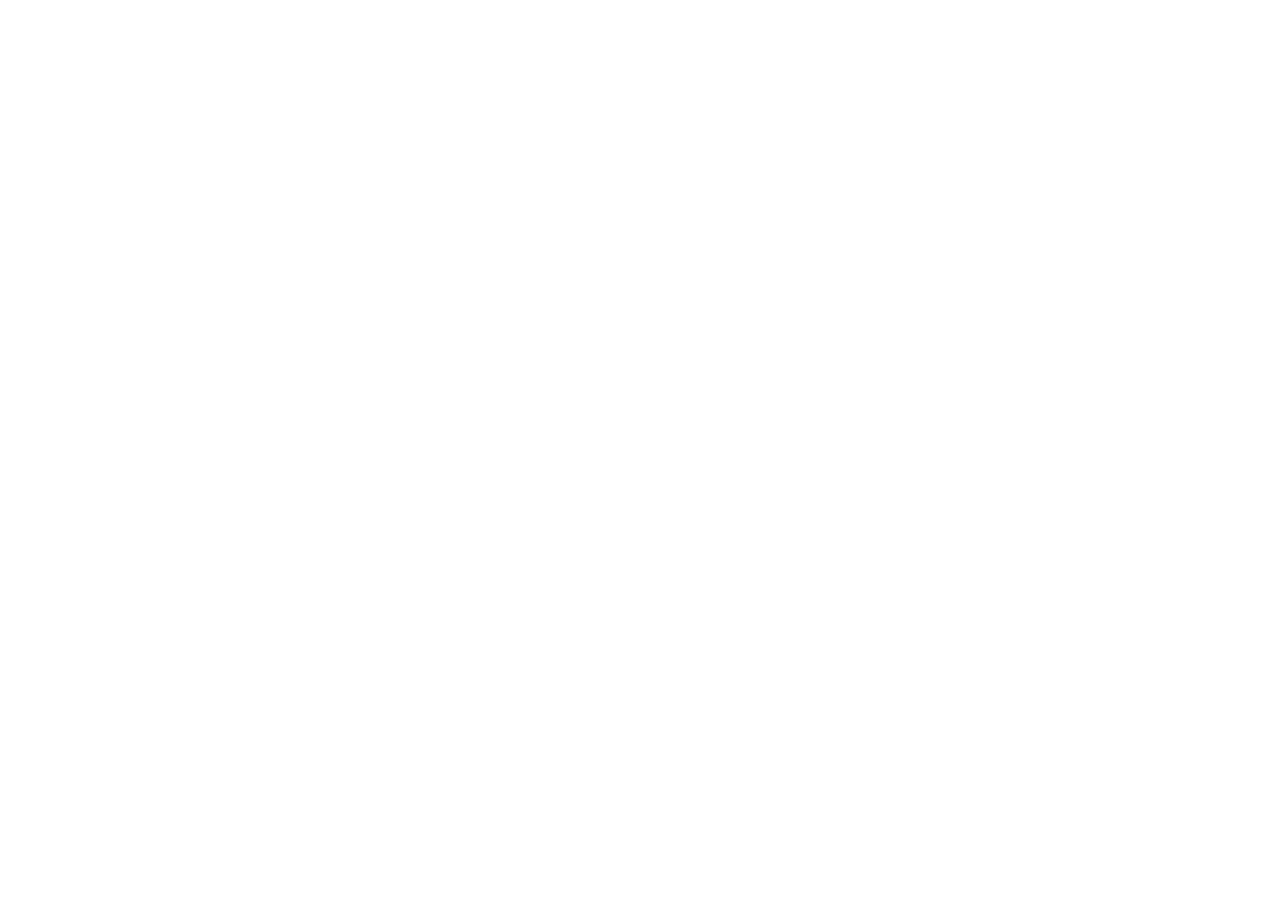
==== index.html @ da598656 "create index.html" ====
<!DOCTYPE html>
<html>
    <head>
        <link rel="icon" type="image/x-icon" href="https://google.com/favicon.ico">
        <title>Google</title>
        <link rel="stylesheet" href="styles.css">

    </head>
    <body>
        


    

    </body>





</html>
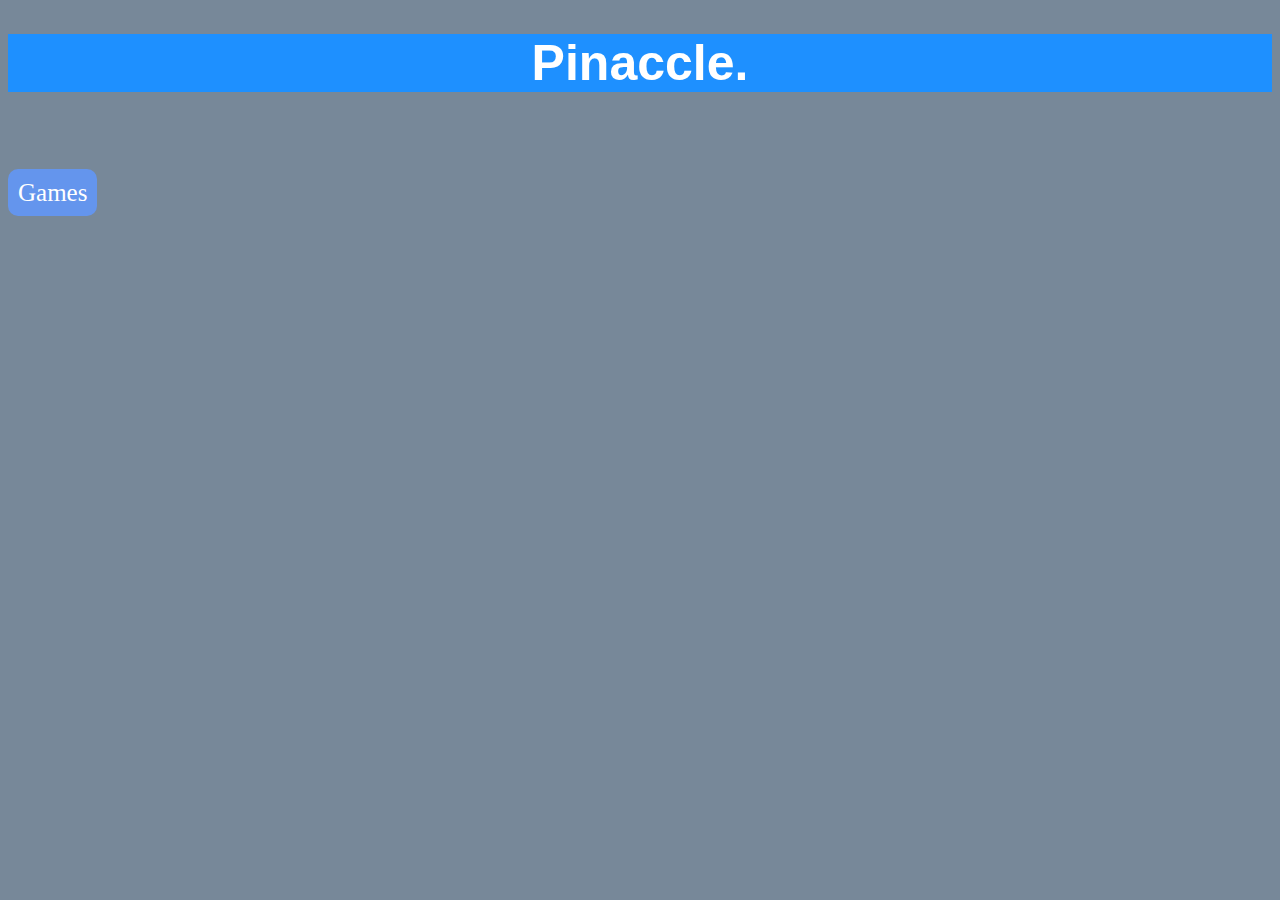
==== commit b7930e3d: "button link" ====
--- a/index.html
+++ b/index.html
@@ -7,7 +7,9 @@
 
     </head>
     <body>
-        
+        <h1>Pinaccle.</h1>
+        <br><br><br>
+        <a class="link" href="/math.html">Games</a>
 
 
     
--- a/styles.css
+++ b/styles.css
@@ -0,0 +1,26 @@
+h1 {
+    text-align: center;
+    font-family:'Trebuchet MS', 'Lucida Sans Unicode', 'Lucida Grande', 'Lucida Sans', Arial, sans-serif;
+    background-color: dodgerblue;
+    color:white;
+    font-size: 50px;
+}
+
+.container {
+        padding: 10px;
+        background-color: white;
+
+}
+
+.link {
+    padding: 10px;
+    background-color:cornflowerblue;
+    text-decoration: none;
+    color: white;
+    border-radius: 10px;
+    font-size: 25px;
+}
+
+html {
+        background-color:lightslategray;
+}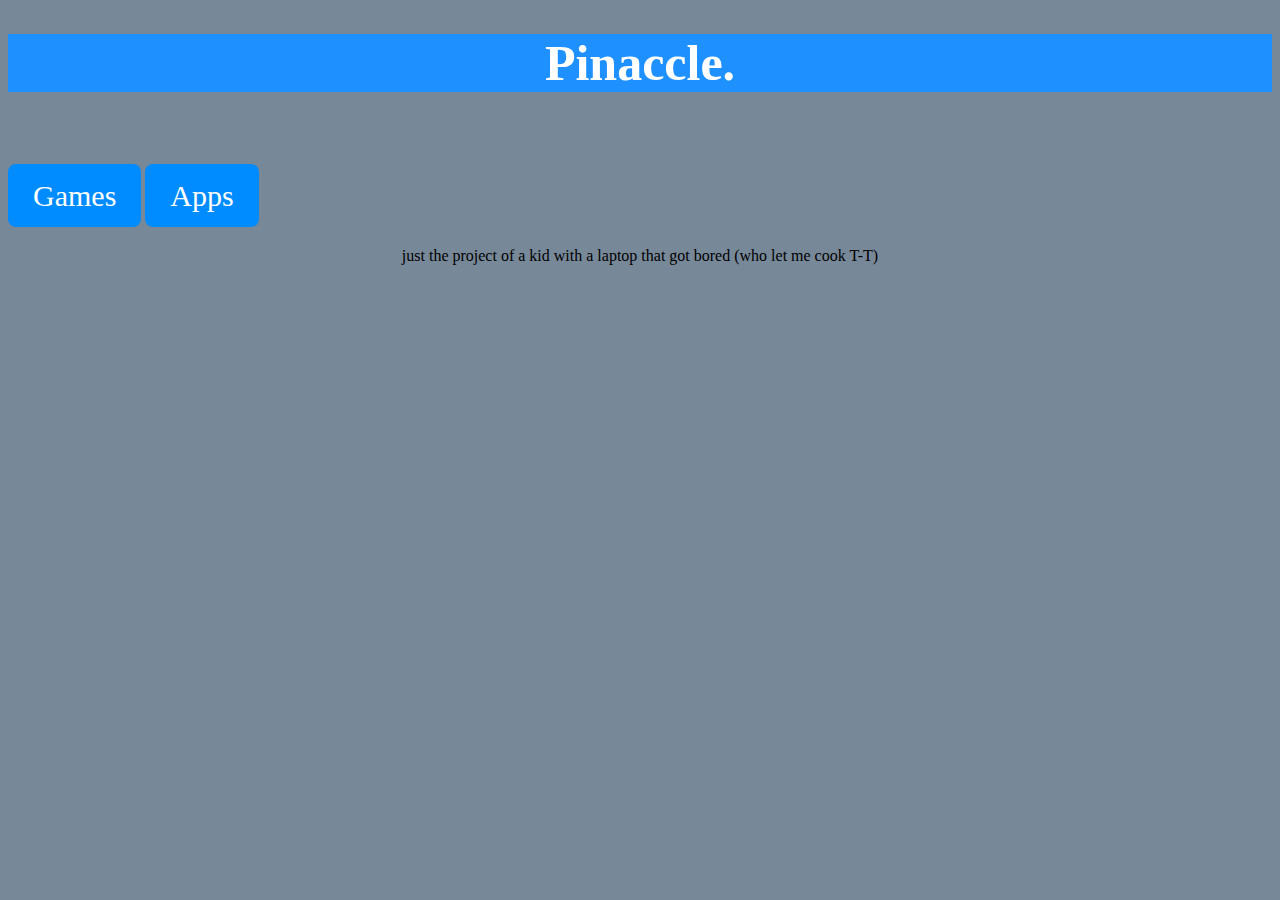
==== commit a60c2509: "oops" ====
--- a/index.html
+++ b/index.html
@@ -9,7 +9,11 @@
     <body>
         <h1>Pinaccle.</h1>
         <br><br><br>
-        <a class="link" href="/math.html">Games</a>
+        <a class="link-button" href="/math.html">Games</a>
+        <a class="link-button"href="/apps.html">Apps</a>
+        <br>
+        <br>
+        <p>just the project of a kid with a laptop that got bored (who let me cook T-T)</p>
 
 
     
--- a/styles.css
+++ b/styles.css
@@ -1,6 +1,5 @@
 h1 {
     text-align: center;
-    font-family:'Trebuchet MS', 'Lucida Sans Unicode', 'Lucida Grande', 'Lucida Sans', Arial, sans-serif;
     background-color: dodgerblue;
     color:white;
     font-size: 50px;
@@ -9,18 +8,41 @@
 .container {
         padding: 10px;
         background-color: white;
+        text-align: center;
+        margin: auto;
+        height: 125px;
+        width: 75;
 
 }
 
-.link {
-    padding: 10px;
-    background-color:cornflowerblue;
+.link-button {
+    background-color: #008cff;
+    color: white;
+    padding: 15px 25px;
     text-decoration: none;
-    color: white;
-    border-radius: 10px;
-    font-size: 25px;
-}
+    border-radius: 8px;
+    border-color: aliceblue;
+    border: 2px;
+    font-size: 30px;
+  }
+
+    
+.link-button:hover {
+    background-color: #008cff8b;
+    transform: scale(1.1)
+  }
+
+
+
 
 html {
         background-color:lightslategray;
+}
+
+body {
+    font-family:'Trebuchet MS', 'Lucida Sans Unicode';
+}
+
+p {
+  text-align: center;
 }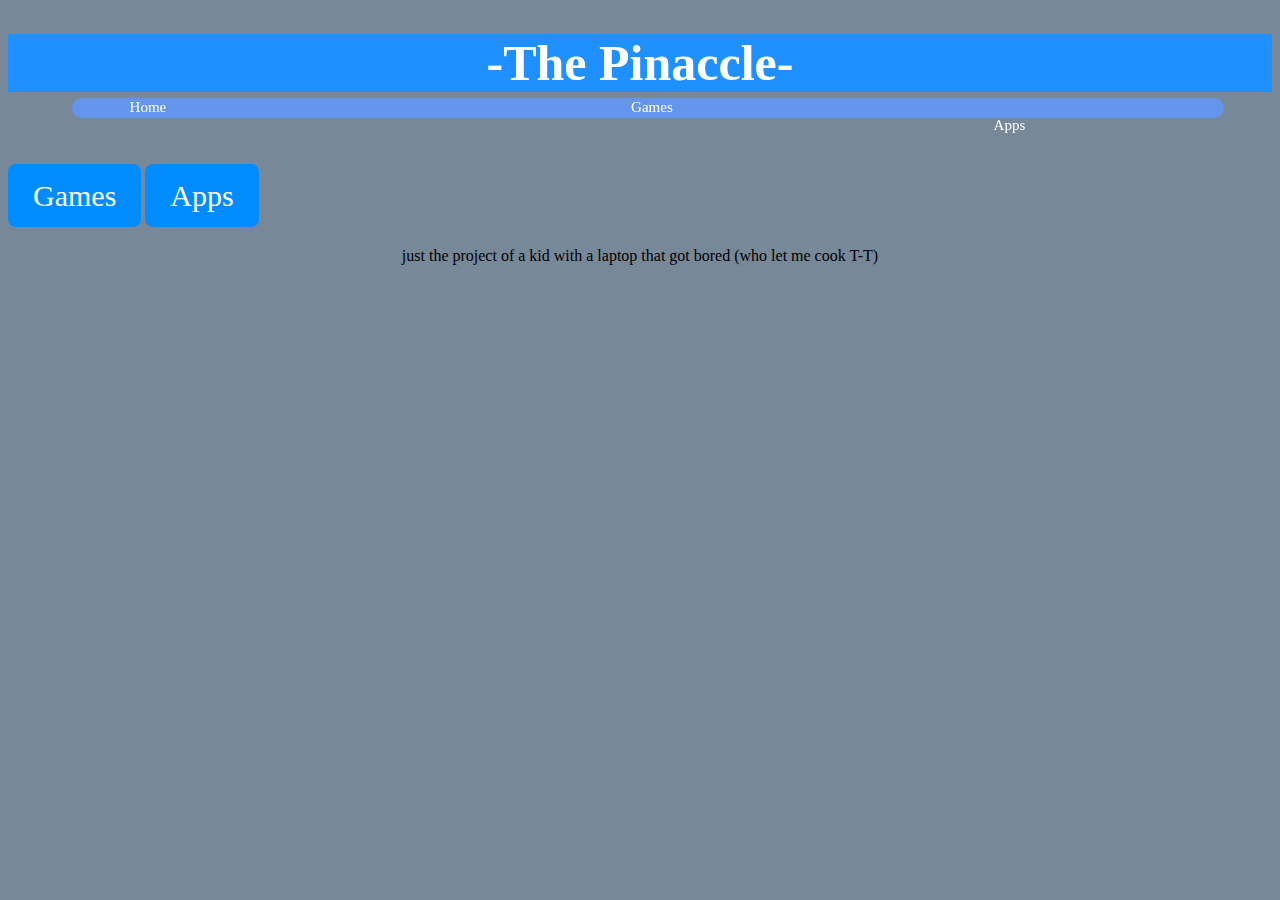
==== commit f74a1a03: "workkk" ====
--- a/index.html
+++ b/index.html
@@ -7,7 +7,12 @@
 
     </head>
     <body>
-        <h1>Pinaccle.</h1>
+        <div class="taskbar">
+            <a class="/index.html" style="margin-left: 5%;">Home</a>
+            <a href="math.html" style="margin-left: 40%;">Games</a>
+            <a href="apps.html" style="margin-left: 80%;">Apps</a>
+        </div>
+        <h1>-The Pinaccle-</h1>
         <br><br><br>
         <a class="link-button" href="/math.html">Games</a>
         <a class="link-button"href="/apps.html">Apps</a>
--- a/styles.css
+++ b/styles.css
@@ -10,9 +10,19 @@
         background-color: white;
         text-align: center;
         margin: auto;
-        height: 125px;
-        width: 75;
+        height: 150px;
+        width: 150px;
+        border-radius: 10px;
 
+}
+
+.container img {
+  height: 125px;
+  width: 125px;
+}
+
+.container:hover {
+  transform: scale(1.1);
 }
 
 .link-button {
@@ -28,15 +38,15 @@
 
     
 .link-button:hover {
+    transform: scale(1.1);
     background-color: #008cff8b;
-    transform: scale(1.1)
   }
 
 
 
 
 html {
-        background-color:lightslategray;
+    background-color:lightslategray;
 }
 
 body {
@@ -45,4 +55,28 @@
 
 p {
   text-align: center;
+}
+
+.taskbar {
+  background-color: cornflowerblue;
+  width: 90%;
+  height: 20px;
+  margin-left: 5%;
+  margin-top: 5%;
+  margin-right: 5%;
+  border-radius: 40px;
+  position: fixed;
+}
+
+.taskbar a {
+text-decoration: none;
+font-family: Trebuchet MS;
+font-size: 15px;
+margin-top: 2.5px;
+margin-bottom: 2.5px;
+color: white;
+}
+
+.taskbar a:hover {
+transform: scale(1.1);
 }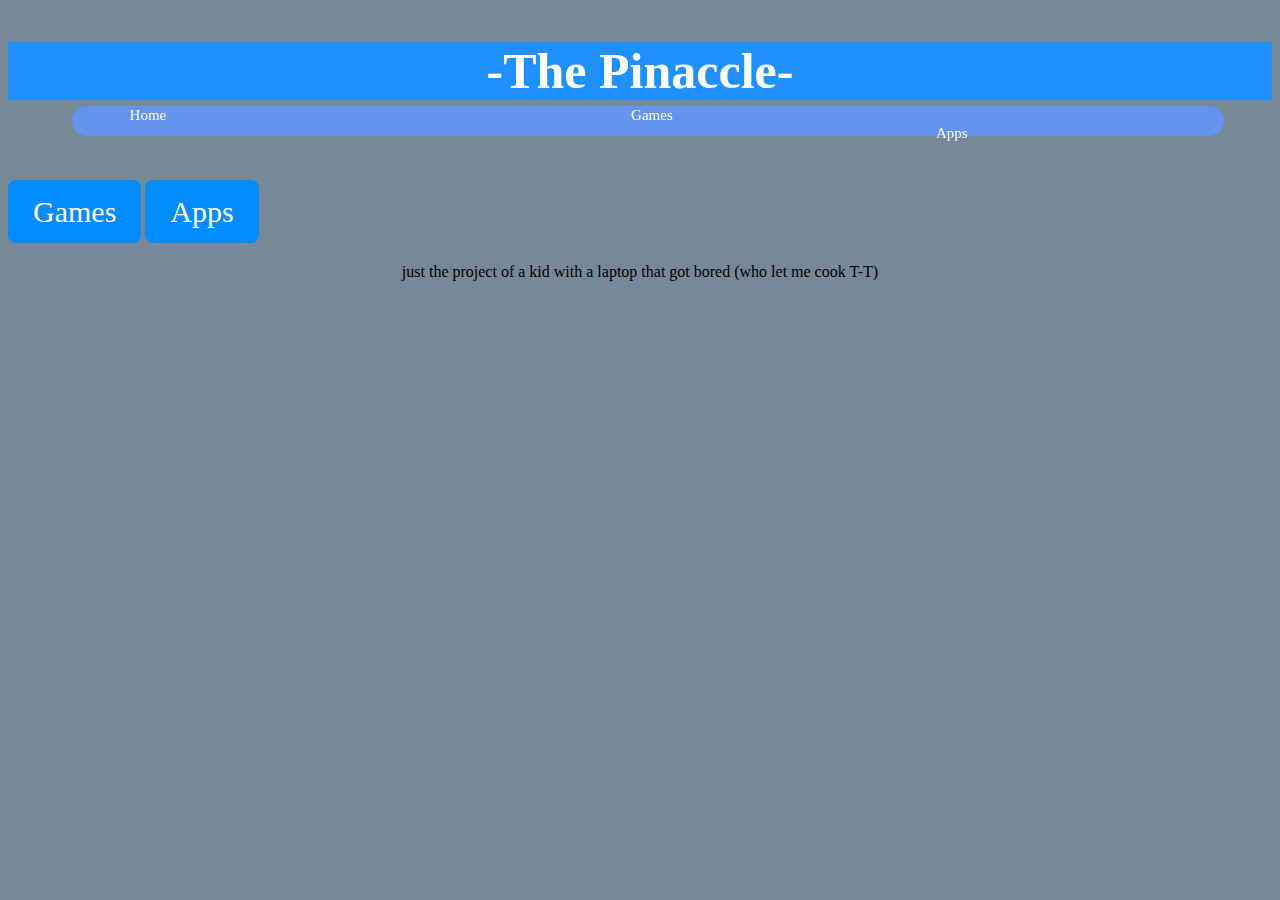
==== commit 0035d7bc: "vertical align cmon" ====
--- a/index.html
+++ b/index.html
@@ -8,11 +8,11 @@
     </head>
     <body>
         <div class="taskbar">
-            <a class="/index.html" style="margin-left: 5%;">Home</a>
-            <a href="math.html" style="margin-left: 40%;">Games</a>
-            <a href="apps.html" style="margin-left: 80%;">Apps</a>
+            <a class="/index.html" style="margin-left: 5%; vertical-align: center;">Home</a>
+            <a href="math.html" style="margin-left: 40%; vertical-align: center;">Games</a>
+            <a href="apps.html" style="margin-left: 75%; vertical-align: center;">Apps</a>
         </div>
-        <h1>-The Pinaccle-</h1>
+        <h2 style="font-size: 50px;">-The Pinaccle-</h2>
         <br><br><br>
         <a class="link-button" href="/math.html">Games</a>
         <a class="link-button"href="/apps.html">Apps</a>
--- a/styles.css
+++ b/styles.css
@@ -1,4 +1,4 @@
-h1 {
+h2 {
     text-align: center;
     background-color: dodgerblue;
     color:white;
@@ -60,7 +60,7 @@
 .taskbar {
   background-color: cornflowerblue;
   width: 90%;
-  height: 20px;
+  height: 30px;
   margin-left: 5%;
   margin-top: 5%;
   margin-right: 5%;
